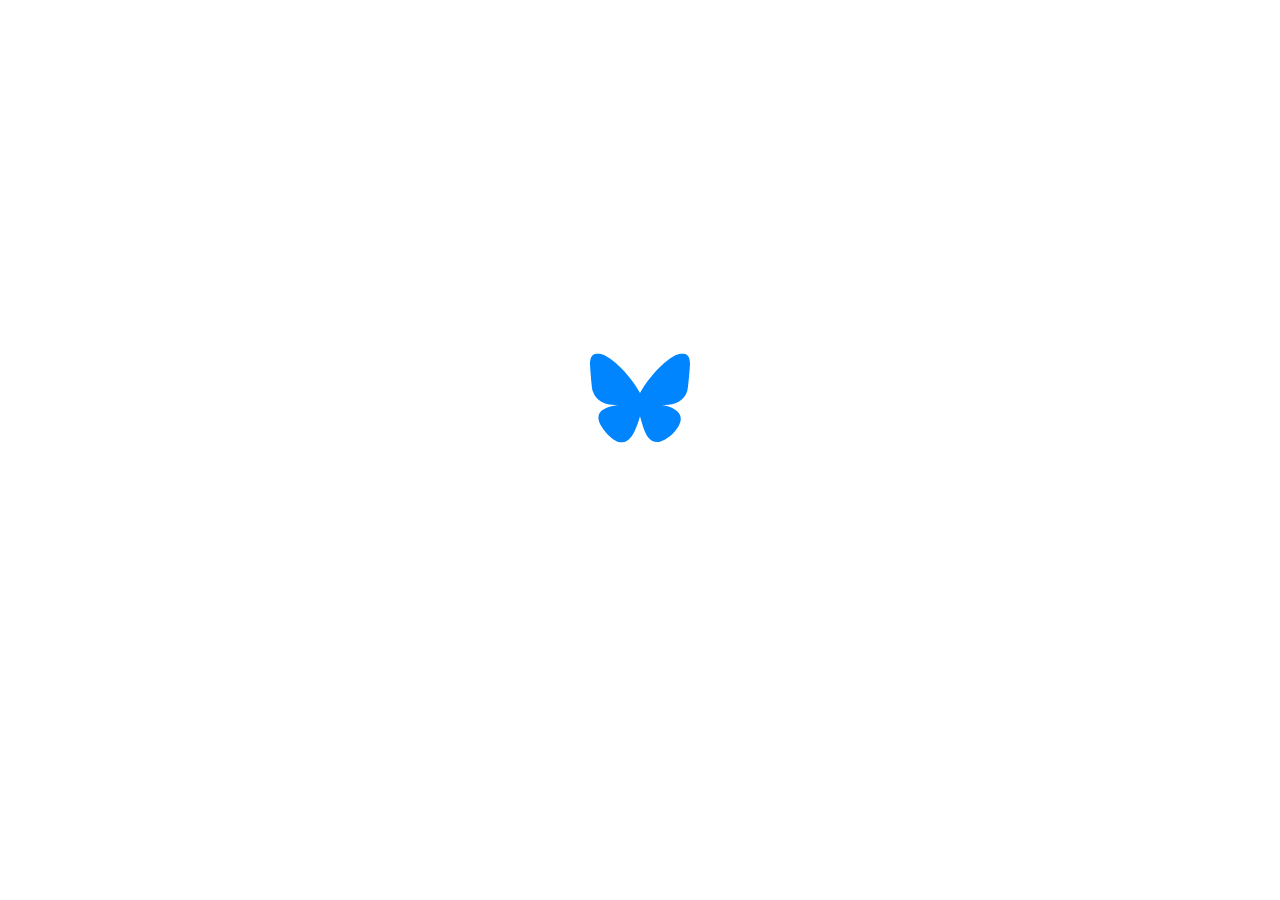
==== index.html @ 85d08d10 "Deploying to gh-pages from @ chrisjacob/10xsocial@710619cf2da3781bed7c8b3546bb7c7c7dcd74c5 🚀" ====
<!doctype html><html><head><meta charset="utf-8"><meta name="theme-color"><meta name="viewport" content="width=device-width,initial-scale=1,minimum-scale=1,maximum-scale=1.00001,viewport-fit=cover"/><link rel="preconnect" href="https://bsky.social"><title>Bluesky</title><link rel="preload" as="font" type="font/woff2" href="/static/media/InterVariable.c504db5c06caaf7cdfba.woff2" crossorigin><style>@font-face{font-family:InterVariable;src:url(/static/media/InterVariable.c504db5c06caaf7cdfba.woff2) format('woff2');font-weight:300 1000;font-style:normal;font-display:swap}@font-face{font-family:InterVariableItalic;src:url(/static/media/InterVariable-Italic.01dcbad1bac635f9c9cd.woff2) format('woff2');font-weight:300 1000;font-style:italic;font-display:swap}html{background-color:#fff}@media (prefers-color-scheme:dark){html{background-color:#000}}body,html{margin:0;padding:0;font-family:InterVariable,-apple-system,BlinkMacSystemFont,'Segoe UI',Roboto,'Liberation Sans',Helvetica,Arial,sans-serif;text-rendering:optimizeLegibility;-webkit-overflow-scrolling:touch;-webkit-text-size-adjust:100%;-webkit-font-smoothing:antialiased;-moz-osx-font-smoothing:grayscale;-ms-overflow-style:scrollbar;font-synthesis-weight:none}#root,body,html{display:flex;flex:1 0 auto;min-height:100%;width:100%}#splash{position:fixed;width:100px;left:50%;top:50%;transform:translateX(-50%) translateY(-50%) translateY(-50px)}body{width:100%;overflow-y:scroll}</style><link rel="manifest" href="/manifest.json"><link rel="icon" type="image/png" sizes="16x16" href="/favicon-16.png"><link rel="icon" type="image/png" sizes="32x32" href="/favicon-32.png"><link rel="shortcut icon" href="/favicon.ico"><meta name="mobile-web-app-capable" content="yes"><meta name="apple-mobile-web-app-capable" content="yes"><meta name="apple-touch-fullscreen" content="yes"><meta name="apple-mobile-web-app-title" content="Bluesky"><meta name="apple-mobile-web-app-status-bar-style" content="black-translucent"><link rel="apple-touch-icon" sizes="180x180" href="/pwa/apple-touch-icon/apple-touch-icon-180.png"><script defer="defer" src="static/js/22.004f5d5f.js"></script><script defer="defer" src="static/js/main.62fa2ec9.js"></script><link href="static/css/main.7caef760.css" rel="stylesheet"></head><body><noscript><form action="" style="background-color:#fff;position:fixed;top:0;left:0;right:0;bottom:0;z-index:9999"><div style="font-size:18px;font-family:Helvetica,sans-serif;line-height:24px;margin:10%;width:80%"><p lang="en">Oh no! It looks like JavaScript is not enabled in your browser.</p><p lang="en" style="margin:20px 0"><button type="submit" style="background-color:#4630eb;border-radius:100px;border:none;box-shadow:none;color:#fff;cursor:pointer;font-weight:700;line-height:20px;padding:6px 16px">Reload</button></p></div></form></noscript><div id="root"><div id="splash"><svg xmlns="http://www.w3.org/2000/svg" viewBox="0 0 360 320"><path fill="#0085ff" d="M180 142c-16.3-31.7-60.7-90.8-102-120C38.5-5.9 23.4-1 13.5 3.4 2.1 8.6 0 26.2 0 36.5c0 10.4 5.7 84.8 9.4 97.2 12.2 41 55.7 55 95.7 50.5-58.7 8.6-110.8 30-42.4 106.1 75.1 77.9 103-16.7 117.3-64.6 14.3 48 30.8 139 116 64.6 64-64.6 17.6-97.5-41.1-106.1 40 4.4 83.5-9.5 95.7-50.5 3.7-12.4 9.4-86.8 9.4-97.2 0-10.3-2-27.9-13.5-33C336.5-1 321.5-6 282 22c-41.3 29.2-85.7 88.3-102 120Z"/></svg></div></div></body></html>
---- static/css/main.7caef760.css ----
:root{--text:#000;--background:#fff;--backgroundLight:#f0f2f5}@media (prefers-color-scheme:dark){:root{--text:#fff;--background:#000;--backgroundLight:#29333d;color-scheme:dark}}html.theme--light{--text:#000;--background:#fff;--backgroundLight:#f0f2f5;background-color:#fff}html.theme--dark{--text:#fff;--background:#000;--backgroundLight:#29333d;background-color:#000;color-scheme:dark}html.theme--dim{--text:#fff;--background:#080a0c;--backgroundLight:#14191f;background-color:#161e27;color-scheme:dark}button,input,textarea{font:inherit;line-height:inherit}input:-webkit-autofill,input:-webkit-autofill:active,input:-webkit-autofill:focus,input:-webkit-autofill:hover,input:autofill{-webkit-text-fill-color:var(--text);-webkit-background-clip:text;background:var(--background);box-shadow:inset 0 0 20px 20px var(--background);color:var(--text);transition:background-color 5000s ease-in-out 0s}input::-webkit-date-and-time-value{text-align:left}a{color:inherit}a[role=link]:hover{text-decoration:underline}a[role=link][data-no-underline="1"]:hover{text-decoration:none}[data-word-wrap]{word-break:break-word}[data-stable-gutters]{scrollbar-gutter:stable both-edges}.ProseMirror{min-height:inherit}.ProseMirror-dark{color:#fff}.ProseMirror p{margin:0}.ProseMirror p.is-editor-empty:first-child:before{color:#8d8e96;content:attr(data-placeholder);float:left;height:0;pointer-events:none}.ProseMirror .autolink,.ProseMirror .mention,.ProseMirror a{color:#0085ff}.ProseMirror-focused,input:focus,textarea:focus{outline:0}.tippy-content .items{width:fit-content}[data-tooltip]{position:relative;z-index:10}[data-tooltip]:after{background:var(--backgroundLight);border-radius:10px;color:var(--text);content:attr(data-tooltip);font-size:12px;padding:4px 10px;text-align:center;transform:translateY(100%) translateY(8px) translateX(-50%);white-space:nowrap}[data-tooltip]:after,[data-tooltip]:before{bottom:0;display:none;left:50%;position:absolute;z-index:10}[data-tooltip]:before{border-bottom:6px solid var(--backgroundLight);border-left:6px solid #0000;border-right:6px solid #0000;content:"";transform:translateY(100%) translateY(2px) translateX(-50%)}[data-tooltip]:hover:after,[data-tooltip]:hover:before{display:block}.nativeDropdown-item:focus,.radix-dropdown-item:focus{outline:none}@keyframes rotate{0%{transform:rotate(0deg)}to{transform:rotate(1turn)}}.rotate-500ms{animation:rotate .5s linear infinite;inset:0;position:absolute}@keyframes fadeIn{0%{opacity:0}to{opacity:1}}@keyframes fadeOut{0%{opacity:1}to{opacity:0}}@keyframes zoomIn{0%{transform:scale(.95)}to{transform:scale(1)}}@keyframes slideInLeft{0%{transform:translateX(-100%)}to{transform:translateX(0)}}@keyframes slideOutLeft{0%{transform:translateX(0)}to{transform:translateX(-100%)}}.dropdown-menu-transform-origin>*{transform-origin:var(--radix-dropdown-menu-content-transform-origin)}.dropdown-menu-constrain-size>*{max-height:var(--radix-dropdown-menu-content-available-height)}.force-no-clicks *,.force-no-clicks>*{pointer-events:none!important}input[type=range][orient=vertical]{appearance:slider-vertical;-webkit-appearance:none;appearance:none;background:#0000;cursor:pointer;direction:rtl;vertical-align:bottom;width:16px;writing-mode:vertical-lr}input[type=range][orient=vertical]::-webkit-slider-runnable-track{background:#fff;border-radius:4px;height:100%;width:4px}input[type=range][orient=vertical]::-moz-range-track{background:#fff;border-radius:4px;height:100%;width:4px}input[type=range]::-webkit-slider-thumb{-webkit-appearance:none;appearance:none;background-color:#fff;border-radius:50%;height:16px;margin-left:-6px;width:16px}input[type=range][orient=vertical]::-moz-range-thumb{background-color:#fff;border:none;border-radius:50%;height:16px;margin-left:-6px;width:16px}.EmojiReactionPicker__Pressable{border:1px solid #0000;cursor:pointer}.EmojiReactionPicker__Pressable:focus{border-color:var(--text);outline:none}.EmojiReactionPicker__Pressable:hover{border-color:#0000;outline:none;transform:scale(1.1)}.EmojiReactionPicker__Pressable:not(.__selected).__disabled{border-color:#0000!important;opacity:.7;transform:scale(1)!important}.EmojiReactionPicker__Pressable~button{border:1px solid #0000;cursor:pointer}.EmojiReactionPicker__Pressable~button:focus{border-color:var(--text);outline:none}.EmojiReactionPicker__Pressable~button:hover{background-color:var(--backgroundLight);border-color:#0000;outline:none}.radix-select-content{box-shadow:0 6px 24px -10px #16171840,0 6px 12px -12px #16171826;max-height:var(--radix-select-content-available-height);min-width:var(--radix-select-trigger-width)}@keyframes marching-ants{0%{background-position:0 0,0 100%,0 0,100% 0}to{background-position:20px 0,-20px 100%,0 -20px,100% 20px}}:root{--rc-drag-handle-size:12px;--rc-drag-handle-mobile-size:24px;--rc-drag-handle-bg-colour:#0003;--rc-drag-bar-size:6px;--rc-border-color:#ffffffb3;--rc-focus-color:#08f}.ReactCrop{cursor:crosshair;display:inline-block;max-width:100%;position:relative}.ReactCrop *,.ReactCrop :after,.ReactCrop :before{box-sizing:border-box}.ReactCrop--disabled,.ReactCrop--locked{cursor:inherit}.ReactCrop__child-wrapper{max-height:inherit;overflow:hidden}.ReactCrop__child-wrapper>img,.ReactCrop__child-wrapper>video{display:block;max-height:inherit;max-width:100%}.ReactCrop:not(.ReactCrop--disabled) .ReactCrop__child-wrapper>img,.ReactCrop:not(.ReactCrop--disabled) .ReactCrop__child-wrapper>video,.ReactCrop:not(.ReactCrop--disabled) .ReactCrop__crop-selection{touch-action:none}.ReactCrop__crop-mask{bottom:0;left:0;pointer-events:none;position:absolute;right:0;top:0}.ReactCrop__crop-selection{cursor:move;left:0;position:absolute;top:0;transform:translateZ(0)}.ReactCrop--disabled .ReactCrop__crop-selection{cursor:inherit}.ReactCrop--circular-crop .ReactCrop__crop-selection{border-radius:50%}.ReactCrop--circular-crop .ReactCrop__crop-selection:after{border:1px solid var(--rc-border-color);bottom:-1px;content:"";left:-1px;opacity:.3;pointer-events:none;position:absolute;right:-1px;top:-1px}.ReactCrop--no-animate .ReactCrop__crop-selection{outline:1px dashed #fff}.ReactCrop__crop-selection:not(.ReactCrop--no-animate .ReactCrop__crop-selection){animation:marching-ants 1s;animation-iteration-count:infinite;animation-play-state:running;animation-timing-function:linear;background-image:linear-gradient(90deg,#fff 50%,#444 0),linear-gradient(90deg,#fff 50%,#444 0),linear-gradient(180deg,#fff 50%,#444 0),linear-gradient(180deg,#fff 50%,#444 0);background-position:0 0,0 100%,0 0,100% 0;background-repeat:repeat-x,repeat-x,repeat-y,repeat-y;background-size:10px 1px,10px 1px,1px 10px,1px 10px;color:#fff}.ReactCrop__crop-selection:focus{outline:2px solid var(--rc-focus-color);outline-offset:-1px}.ReactCrop--invisible-crop .ReactCrop__crop-mask,.ReactCrop--invisible-crop .ReactCrop__crop-selection{display:none}.ReactCrop__rule-of-thirds-hz:after,.ReactCrop__rule-of-thirds-hz:before,.ReactCrop__rule-of-thirds-vt:after,.ReactCrop__rule-of-thirds-vt:before{background-color:#fff6;content:"";display:block;position:absolute}.ReactCrop__rule-of-thirds-vt:after,.ReactCrop__rule-of-thirds-vt:before{height:100%;width:1px}.ReactCrop__rule-of-thirds-vt:before{left:33.3333333333%}.ReactCrop__rule-of-thirds-vt:after{left:66.6666666667%}.ReactCrop__rule-of-thirds-hz:after,.ReactCrop__rule-of-thirds-hz:before{height:1px;width:100%}.ReactCrop__rule-of-thirds-hz:before{top:33.3333333333%}.ReactCrop__rule-of-thirds-hz:after{top:66.6666666667%}.ReactCrop__drag-handle{background-color:var(--rc-drag-handle-bg-colour);border:1px solid var(--rc-border-color);height:var(--rc-drag-handle-size);position:absolute;width:var(--rc-drag-handle-size)}.ReactCrop__drag-handle:focus{background:var(--rc-focus-color)}.ReactCrop .ord-nw{cursor:nw-resize;left:0;top:0;transform:translate(-50%,-50%)}.ReactCrop .ord-n{cursor:n-resize;left:50%;top:0;transform:translate(-50%,-50%)}.ReactCrop .ord-ne{cursor:ne-resize;top:0}.ReactCrop .ord-e,.ReactCrop .ord-ne{right:0;transform:translate(50%,-50%)}.ReactCrop .ord-e{cursor:e-resize;top:50%}.ReactCrop .ord-se{bottom:0;cursor:se-resize;right:0;transform:translate(50%,50%)}.ReactCrop .ord-s{cursor:s-resize;left:50%}.ReactCrop .ord-s,.ReactCrop .ord-sw{bottom:0;transform:translate(-50%,50%)}.ReactCrop .ord-sw{cursor:sw-resize;left:0}.ReactCrop .ord-w{cursor:w-resize;left:0;top:50%;transform:translate(-50%,-50%)}.ReactCrop__disabled .ReactCrop__drag-handle{cursor:inherit}.ReactCrop__drag-bar{position:absolute}.ReactCrop__drag-bar.ord-n{height:var(--rc-drag-bar-size);left:0;top:0;transform:translateY(-50%);width:100%}.ReactCrop__drag-bar.ord-e{height:100%;right:0;top:0;transform:translate(50%);width:var(--rc-drag-bar-size)}.ReactCrop__drag-bar.ord-s{bottom:0;height:var(--rc-drag-bar-size);left:0;transform:translateY(50%);width:100%}.ReactCrop__drag-bar.ord-w{height:100%;left:0;top:0;transform:translate(-50%);width:var(--rc-drag-bar-size)}.ReactCrop--fixed-aspect .ReactCrop__drag-bar,.ReactCrop--fixed-aspect .ReactCrop__drag-handle.ord-e,.ReactCrop--fixed-aspect .ReactCrop__drag-handle.ord-n,.ReactCrop--fixed-aspect .ReactCrop__drag-handle.ord-s,.ReactCrop--fixed-aspect .ReactCrop__drag-handle.ord-w,.ReactCrop--new-crop .ReactCrop__drag-bar,.ReactCrop--new-crop .ReactCrop__drag-handle{display:none}@media (pointer:coarse){.ReactCrop .ord-e,.ReactCrop .ord-n,.ReactCrop .ord-s,.ReactCrop .ord-w{display:none}.ReactCrop__drag-handle{height:var(--rc-drag-handle-mobile-size);width:var(--rc-drag-handle-mobile-size)}}
/*# sourceMappingURL=main.7caef760.css.map*/
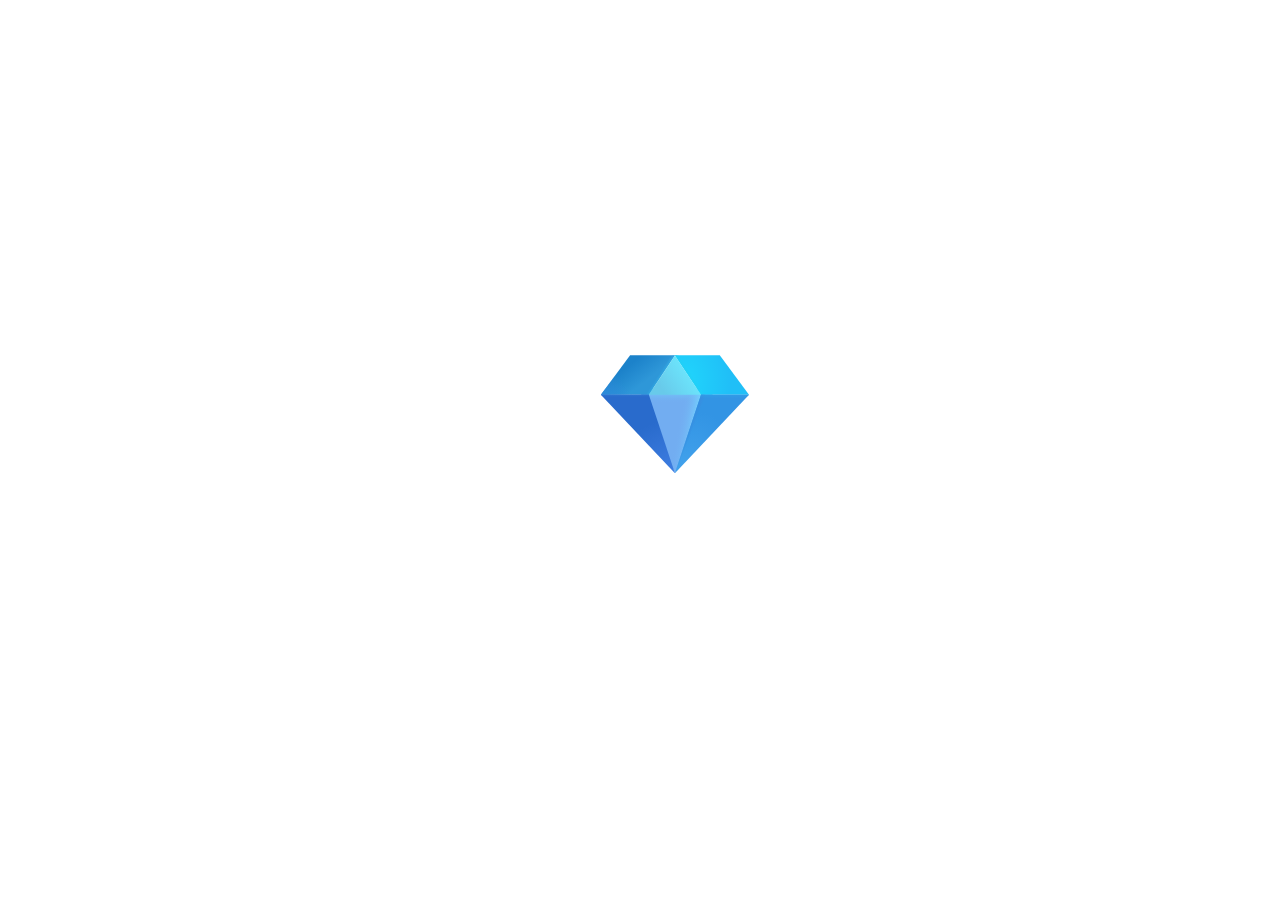
==== commit a360b5f1: "Deploying to gh-pages from @ chrisjacob/10xsocial@54d2ac3d159583dfffe896ed9c8127f94b6aa5ed 🚀" ====
--- a/index.html
+++ b/index.html
@@ -1 +1 @@
-<!doctype html><html><head><meta charset="utf-8"><meta name="theme-color"><meta name="viewport" content="width=device-width,initial-scale=1,minimum-scale=1,maximum-scale=1.00001,viewport-fit=cover"/><link rel="preconnect" href="https://bsky.social"><title>Bluesky</title><link rel="preload" as="font" type="font/woff2" href="/static/media/InterVariable.c504db5c06caaf7cdfba.woff2" crossorigin><style>@font-face{font-family:InterVariable;src:url(/static/media/InterVariable.c504db5c06caaf7cdfba.woff2) format('woff2');font-weight:300 1000;font-style:normal;font-display:swap}@font-face{font-family:InterVariableItalic;src:url(/static/media/InterVariable-Italic.01dcbad1bac635f9c9cd.woff2) format('woff2');font-weight:300 1000;font-style:italic;font-display:swap}html{background-color:#fff}@media (prefers-color-scheme:dark){html{background-color:#000}}body,html{margin:0;padding:0;font-family:InterVariable,-apple-system,BlinkMacSystemFont,'Segoe UI',Roboto,'Liberation Sans',Helvetica,Arial,sans-serif;text-rendering:optimizeLegibility;-webkit-overflow-scrolling:touch;-webkit-text-size-adjust:100%;-webkit-font-smoothing:antialiased;-moz-osx-font-smoothing:grayscale;-ms-overflow-style:scrollbar;font-synthesis-weight:none}#root,body,html{display:flex;flex:1 0 auto;min-height:100%;width:100%}#splash{position:fixed;width:100px;left:50%;top:50%;transform:translateX(-50%) translateY(-50%) translateY(-50px)}body{width:100%;overflow-y:scroll}</style><link rel="manifest" href="/manifest.json"><link rel="icon" type="image/png" sizes="16x16" href="/favicon-16.png"><link rel="icon" type="image/png" sizes="32x32" href="/favicon-32.png"><link rel="shortcut icon" href="/favicon.ico"><meta name="mobile-web-app-capable" content="yes"><meta name="apple-mobile-web-app-capable" content="yes"><meta name="apple-touch-fullscreen" content="yes"><meta name="apple-mobile-web-app-title" content="Bluesky"><meta name="apple-mobile-web-app-status-bar-style" content="black-translucent"><link rel="apple-touch-icon" sizes="180x180" href="/pwa/apple-touch-icon/apple-touch-icon-180.png"><script defer="defer" src="static/js/22.004f5d5f.js"></script><script defer="defer" src="static/js/main.62fa2ec9.js"></script><link href="static/css/main.7caef760.css" rel="stylesheet"></head><body><noscript><form action="" style="background-color:#fff;position:fixed;top:0;left:0;right:0;bottom:0;z-index:9999"><div style="font-size:18px;font-family:Helvetica,sans-serif;line-height:24px;margin:10%;width:80%"><p lang="en">Oh no! It looks like JavaScript is not enabled in your browser.</p><p lang="en" style="margin:20px 0"><button type="submit" style="background-color:#4630eb;border-radius:100px;border:none;box-shadow:none;color:#fff;cursor:pointer;font-weight:700;line-height:20px;padding:6px 16px">Reload</button></p></div></form></noscript><div id="root"><div id="splash"><svg xmlns="http://www.w3.org/2000/svg" viewBox="0 0 360 320"><path fill="#0085ff" d="M180 142c-16.3-31.7-60.7-90.8-102-120C38.5-5.9 23.4-1 13.5 3.4 2.1 8.6 0 26.2 0 36.5c0 10.4 5.7 84.8 9.4 97.2 12.2 41 55.7 55 95.7 50.5-58.7 8.6-110.8 30-42.4 106.1 75.1 77.9 103-16.7 117.3-64.6 14.3 48 30.8 139 116 64.6 64-64.6 17.6-97.5-41.1-106.1 40 4.4 83.5-9.5 95.7-50.5 3.7-12.4 9.4-86.8 9.4-97.2 0-10.3-2-27.9-13.5-33C336.5-1 321.5-6 282 22c-41.3 29.2-85.7 88.3-102 120Z"/></svg></div></div></body></html>+<!doctype html><html><head><meta charset="utf-8"><meta name="theme-color"><meta name="viewport" content="width=device-width,initial-scale=1,minimum-scale=1,maximum-scale=1.00001,viewport-fit=cover"/><link rel="preconnect" href="https://bsky.social"><title>10X</title><link rel="preload" as="font" type="font/woff2" href="/static/media/InterVariable.c504db5c06caaf7cdfba.woff2" crossorigin><style>@font-face{font-family:InterVariable;src:url(/static/media/InterVariable.c504db5c06caaf7cdfba.woff2) format('woff2');font-weight:300 1000;font-style:normal;font-display:swap}@font-face{font-family:InterVariableItalic;src:url(/static/media/InterVariable-Italic.01dcbad1bac635f9c9cd.woff2) format('woff2');font-weight:300 1000;font-style:italic;font-display:swap}html{background-color:#fff}@media (prefers-color-scheme:dark){html{background-color:#000}}body,html{margin:0;padding:0;font-family:InterVariable,-apple-system,BlinkMacSystemFont,'Segoe UI',Roboto,'Liberation Sans',Helvetica,Arial,sans-serif;text-rendering:optimizeLegibility;-webkit-overflow-scrolling:touch;-webkit-text-size-adjust:100%;-webkit-font-smoothing:antialiased;-moz-osx-font-smoothing:grayscale;-ms-overflow-style:scrollbar;font-synthesis-weight:none}#root,body,html{display:flex;flex:1 0 auto;min-height:100%;width:100%}#splash{position:fixed;width:100px;left:50%;top:50%;transform:translateX(-50%) translateY(-50%) translateY(-50px)}body{width:100%;overflow-y:scroll}</style><link rel="manifest" href="/manifest.json"><link rel="icon" type="image/png" sizes="16x16" href="/favicon-16.png"><link rel="icon" type="image/png" sizes="32x32" href="/favicon-32.png"><link rel="shortcut icon" href="/favicon.ico"><meta name="mobile-web-app-capable" content="yes"><meta name="apple-mobile-web-app-capable" content="yes"><meta name="apple-touch-fullscreen" content="yes"><meta name="apple-mobile-web-app-title" content="10X"><meta name="apple-mobile-web-app-status-bar-style" content="black-translucent"><link rel="apple-touch-icon" sizes="180x180" href="/pwa/apple-touch-icon/apple-touch-icon-180.png"><script defer="defer" src="static/js/22.a84c5d27.js"></script><script defer="defer" src="static/js/main.dff33b1b.js"></script><link href="static/css/main.7caef760.css" rel="stylesheet"></head><body><noscript><form action="" style="background-color:#fff;position:fixed;top:0;left:0;right:0;bottom:0;z-index:9999"><div style="font-size:18px;font-family:Helvetica,sans-serif;line-height:24px;margin:10%;width:80%"><p lang="en">Oh no! It looks like JavaScript is not enabled in your browser.</p><p lang="en" style="margin:20px 0"><button type="submit" style="background-color:#4630eb;border-radius:100px;border:none;box-shadow:none;color:#fff;cursor:pointer;font-weight:700;line-height:20px;padding:6px 16px">Reload</button></p></div></form></noscript><div id="root"><div id="splash"><svg viewbox="0 0 32 32" width="170" height="170" xmlns="http://www.w3.org/2000/svg"><lineargradient gradientunits="userSpaceOnUse" id="a" x1="16.375" x2="16.375" y1="14.8484" y2="16.848"><stop offset="0" stop-color="#72c8f9"></stop><stop offset="1" stop-color="#73aef2" stop-opacity="0"></stop></lineargradient><lineargradient gradientunits="userSpaceOnUse" id="b" x1="19.1912" x2="15.9474" y1="25.113" y2="24.4909"><stop offset="0" stop-color="#73d2ff"></stop><stop offset="1" stop-color="#73aef2" stop-opacity="0"></stop></lineargradient><lineargradient gradientunits="userSpaceOnUse" id="c" x1="11.1719" x2="7.23437" y1="15" y2="9.875"><stop offset=".329505" stop-color="#2e97d8"></stop><stop offset="1" stop-color="#1c82ca"></stop></lineargradient><lineargradient gradientunits="userSpaceOnUse" id="d" x1="2.48437" x2="6.29687" y1="16.0625" y2="13.125"><stop offset="0" stop-color="#2e8bdb"></stop><stop offset="1" stop-color="#2e8bdb" stop-opacity="0"></stop></lineargradient><lineargradient gradientunits="userSpaceOnUse" id="e" x1="13.5701" x2="12.7036" y1="12.4711" y2="11.9157"><stop offset="0" stop-color="#32b3ea"></stop><stop offset="1" stop-color="#32b3ea" stop-opacity="0"></stop></lineargradient><radialgradient cx="0" cy="0" gradienttransform="matrix(8.25000108 -.82812505 1.11925014 11.15026631 17.9844 12.5)" gradientunits="userSpaceOnUse" id="f" r="1"><stop offset="0" stop-color="#20d5fc"></stop><stop offset="1" stop-color="#20bff7"></stop></radialgradient><lineargradient gradientunits="userSpaceOnUse" id="g" x1="19.5781" x2="20.2031" y1="13.5937" y2="13.1875"><stop offset=".17" stop-color="#20d0f6"></stop><stop offset="1" stop-color="#20d0f6" stop-opacity="0"></stop></lineargradient><lineargradient gradientunits="userSpaceOnUse" id="h" x1="9.01855" x2="15.9902" y1="15.375" y2="29.7342"><stop offset=".379031" stop-color="#296bcc"></stop><stop offset="1" stop-color="#3e7de1"></stop></lineargradient><lineargradient gradientunits="userSpaceOnUse" id="i" x1="9.01855" x2="9.01855" y1="15.375" y2="15.7813"><stop offset="0" stop-color="#2d75d2"></stop><stop offset="1" stop-color="#2d75d2" stop-opacity="0"></stop></lineargradient><radialgradient cx="0" cy="0" gradienttransform="matrix(5.72463564 -10.31252699 5.40694877 3.00147691 17.2344 29.5625)" gradientunits="userSpaceOnUse" id="j" r="1"><stop offset="0" stop-color="#42a2ec"></stop><stop offset="1" stop-color="#3294e4"></stop></radialgradient><lineargradient gradientunits="userSpaceOnUse" id="k" x1="17.5625" x2="18.0625" y1="24.8984" y2="25.0937"><stop offset="0" stop-color="#368fe1"></stop><stop offset="1" stop-color="#368fe1" stop-opacity="0"></stop></lineargradient><lineargradient gradientunits="userSpaceOnUse" id="l" x1="22.959" x2="22.959" y1="15.0625" y2="16.0937"><stop offset="0" stop-color="#309ee9"></stop><stop offset="1" stop-color="#309ee9" stop-opacity="0"></stop></lineargradient><lineargradient gradientunits="userSpaceOnUse" id="m" x1="19.6719" x2="11.0781" y1="11.3124" y2="17.3124"><stop offset="0" stop-color="#6ce8fe"></stop><stop offset=".642405" stop-color="#68caea"></stop></lineargradient><path d="m9.23438 14.25 6.75002 15.9141 7.5312-15.9141z" fill="#72adf1"></path><path d="m9.23438 14.25 6.75002 15.9141 7.5312-15.9141z" fill="url(#a)"></path><path d="m9.23438 14.25 6.75002 15.9141 7.5312-15.9141z" fill="url(#b)"></path><path d="m7.54688 7.96875-5.5 7.40625h9.03122l4.9219-7.40625z" fill="url(#c)"></path><path d="m7.54688 7.96875-5.5 7.40625h9.03122l4.9219-7.40625z" fill="url(#d)"></path><path d="m7.54688 7.96875-5.5 7.40625h9.03122l4.9219-7.40625z" fill="url(#e)"></path><path d="m24.4297 7.96875 5.5 7.40625h-9.0313l-4.9218-7.40625z" fill="url(#f)"></path><path d="m24.4297 7.96875 5.5 7.40625h-9.0313l-4.9218-7.40625z" fill="url(#g)"></path><path d="m15.9902 30.1738-13.94332-14.7988h9.03122z" fill="url(#h)"></path><path d="m15.9902 30.1738-13.94332-14.7988h9.03122z" fill="url(#i)"></path><path d="m15.9844 30.1641 13.9492-14.7891h-9.0313z" fill="url(#j)"></path><path d="m15.9844 30.1641 13.9492-14.7891h-9.0313z" fill="url(#k)"></path><path d="m15.9844 30.1641 13.9492-14.7891h-9.0313z" fill="url(#l)"></path><path d="m11.0781 15.3749h9.8203l-4.9101-7.38857z" fill="url(#m)"></path></svg></div></div></body></html>
